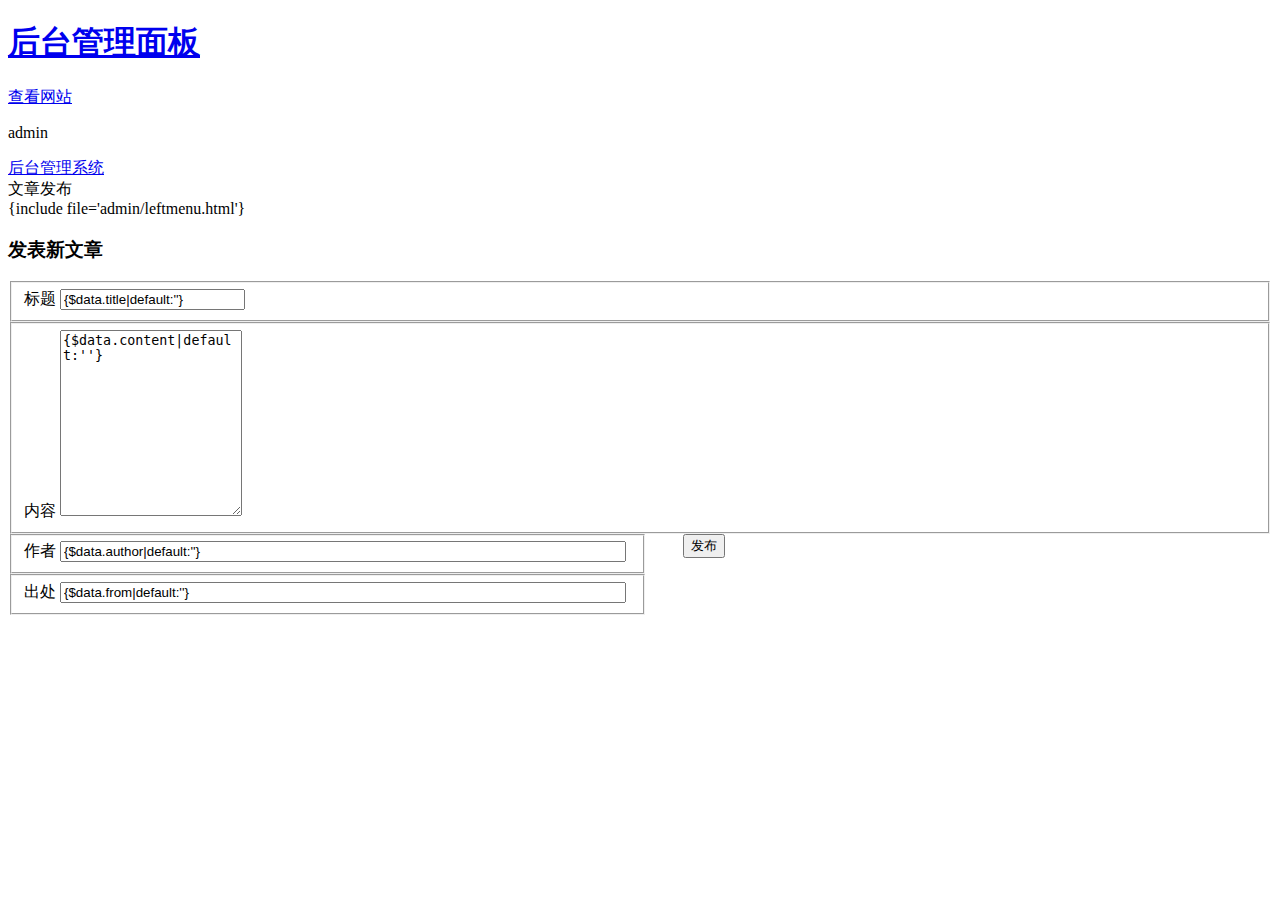
==== MVC/tpl/admin/newsadd.html @ dcc4e42c "使用自制的微型框架，写一个新闻发布系统" ====
<!doctype html>
<html>
<head>
	<meta charset="utf-8"/>
	<title>后台管理系统</title>
	
	<link rel="stylesheet" href="img/css/layout.css" type="text/css" media="screen" />
	<!--[if lt IE 9]>
	<link rel="stylesheet" href="img/css/ie.css" type="text/css" media="screen" />
	<script src="img/js/html5.js"></script>
	<![endif]-->
	<script src="img/js/jquery-1.5.2.min.js" type="text/javascript"></script>
	<script src="img/js/hideshow.js" type="text/javascript"></script>
	<script src="img/js/jquery.tablesorter.min.js" type="text/javascript"></script>
	<script type="text/javascript" src="img/js/jquery.equalHeight.js"></script>
	<script type="text/javascript">
	$(document).ready(function() 
    	{ 
      	  $(".tablesorter").tablesorter(); 
   	 } 
	);
	$(document).ready(function() {

	//When page loads...
	$(".tab_content").hide(); //Hide all content
	$("ul.tabs li:first").addClass("active").show(); //Activate first tab
	$(".tab_content:first").show(); //Show first tab content

	//On Click Event
	$("ul.tabs li").click(function() {

		$("ul.tabs li").removeClass("active"); //Remove any "active" class
		$(this).addClass("active"); //Add "active" class to selected tab
		$(".tab_content").hide(); //Hide all tab content

		var activeTab = $(this).find("a").attr("href"); //Find the href attribute value to identify the active tab + content
		$(activeTab).fadeIn(); //Fade in the active ID content
		return false;
	});

});
    </script>
    <script type="text/javascript">
    $(function(){
        $('.column').equalHeight();
    });
</script>

</head>


<body>

	<header id="header">
		<hgroup>
			<h1 class="site_title"><a href="index.html">后台管理面板</a></h1>
			<h2 class="section_title"></h2><div class="btn_view_site"><a href="index.php">查看网站</a></div>
		</hgroup>
	</header> <!-- end of header bar -->
	
	<section id="secondary_bar">
		<div class="user">
			<p>admin</p>
			<!-- <a class="logout_user" href="#" title="Logout">Logout</a> -->
		</div>
		<div class="breadcrumbs_container">
			<article class="breadcrumbs"><a href="admin.php？controller=admin">后台管理系统</a> <div class="breadcrumb_divider"></div> <a class="current">文章发布</a></article>
		</div>
	</section><!-- end of secondary bar -->
	
	{include file='admin/leftmenu.html'}
	
	<section id="main" class="column">
		<form id="form1" name="form1" method="post" action="admin.php?controller=admin&method=newsadd">
			<article class="module width_full">
				<header><h3>发表新文章</h3></header>
					<div class="module_content">
							<fieldset>
								<label>标题</label>
								<input type="text" name="title" value="{$data.title|default:''}">
							</fieldset>
							<fieldset>
								<label>内容</label>
								<textarea rows="12" name="content">{$data.content|default:''}</textarea>
							</fieldset>
							<fieldset style="width:48%; float:left; margin-right: 3%;">
								<label>作者</label>
								<input type="text" name="author" style="width:92%;" value="{$data.author|default:''}">
							</fieldset>
							<fieldset style="width:48%; float:left;">
								<label>出处</label>
								<input type="text" name="from" style="width:92%;" value="{$data.from|default:''}">
							</fieldset><div class="clear"></div>
					</div>
				<footer>
					<div class="submit_link">
						<input type="hidden" name="id" value="{$data.id|default:''}">
						<input type="submit" name="submit" value="发布" class="alt_btn">
					</div>
				</footer>
			</article>
		</form>
		<div class="spacer"></div>
	</section>


</body>

</html>
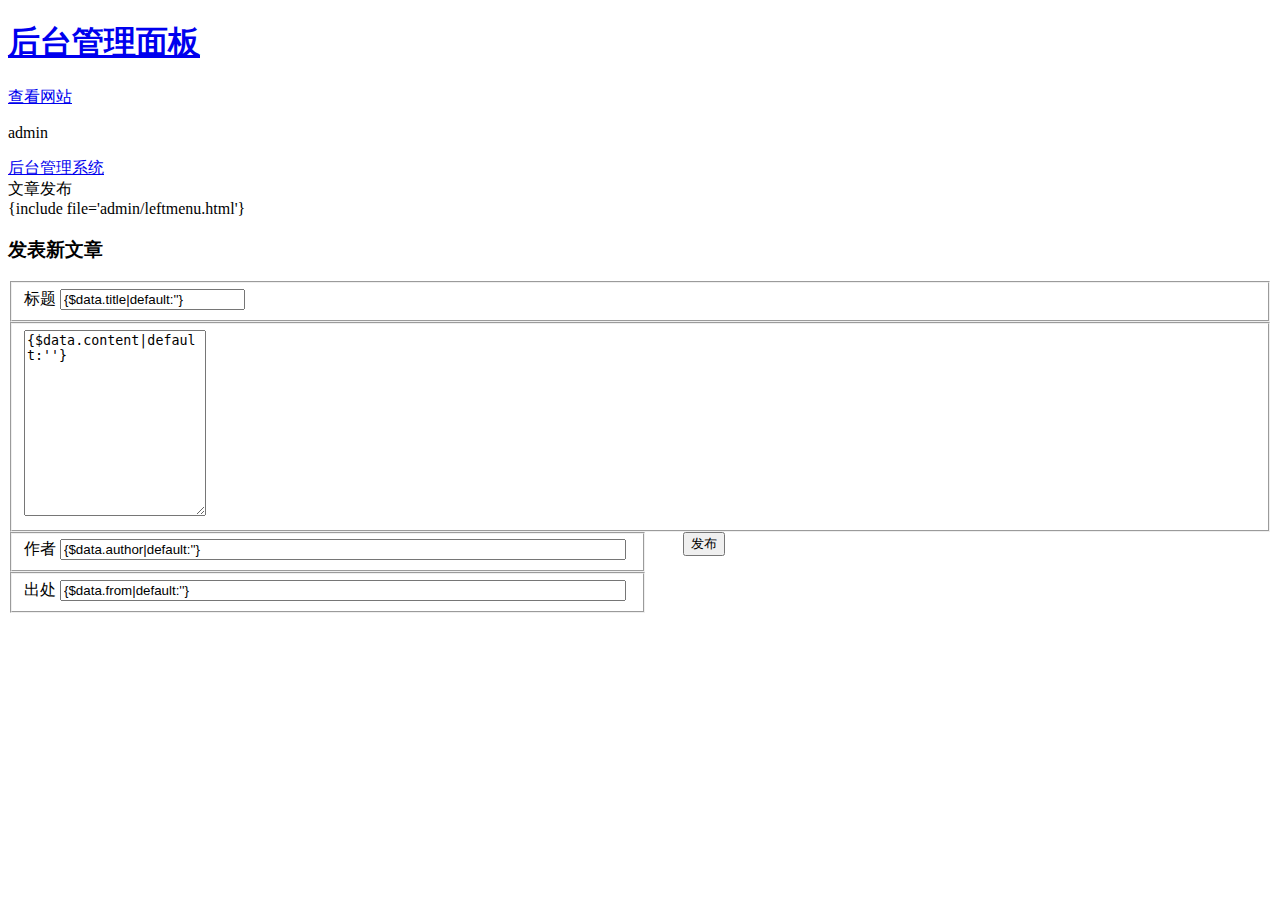
==== commit 2e0fed01: "V1.0" ====
--- a/MVC/tpl/admin/newsadd.html
+++ b/MVC/tpl/admin/newsadd.html
@@ -13,7 +13,13 @@
 	<script src="img/js/hideshow.js" type="text/javascript"></script>
 	<script src="img/js/jquery.tablesorter.min.js" type="text/javascript"></script>
 	<script type="text/javascript" src="img/js/jquery.equalHeight.js"></script>
+	<script src="img/js/ckeditor/ckeditor.js"></script>
+	<script src="img/js/ckeditor/adapters/jquery.js"></script>
 	<script type="text/javascript">
+	$(document).ready(function() {
+		$("#content").ckeditor();
+	}
+	);
 	$(document).ready(function() 
     	{ 
       	  $(".tablesorter").tablesorter(); 
@@ -80,8 +86,8 @@
 								<input type="text" name="title" value="{$data.title|default:''}">
 							</fieldset>
 							<fieldset>
-								<label>内容</label>
-								<textarea rows="12" name="content">{$data.content|default:''}</textarea>
+								<!-- <label>内容</label> -->
+								<textarea id="content" rows="12" name="content">{$data.content|default:''}</textarea>
 							</fieldset>
 							<fieldset style="width:48%; float:left; margin-right: 3%;">
 								<label>作者</label>
@@ -89,7 +95,7 @@
 							</fieldset>
 							<fieldset style="width:48%; float:left;">
 								<label>出处</label>
-								<input type="text" name="from" style="width:92%;" value="{$data.from|default:''}">
+								<input type="text" name="source" style="width:92%;" value="{$data.from|default:''}">
 							</fieldset><div class="clear"></div>
 					</div>
 				<footer>
